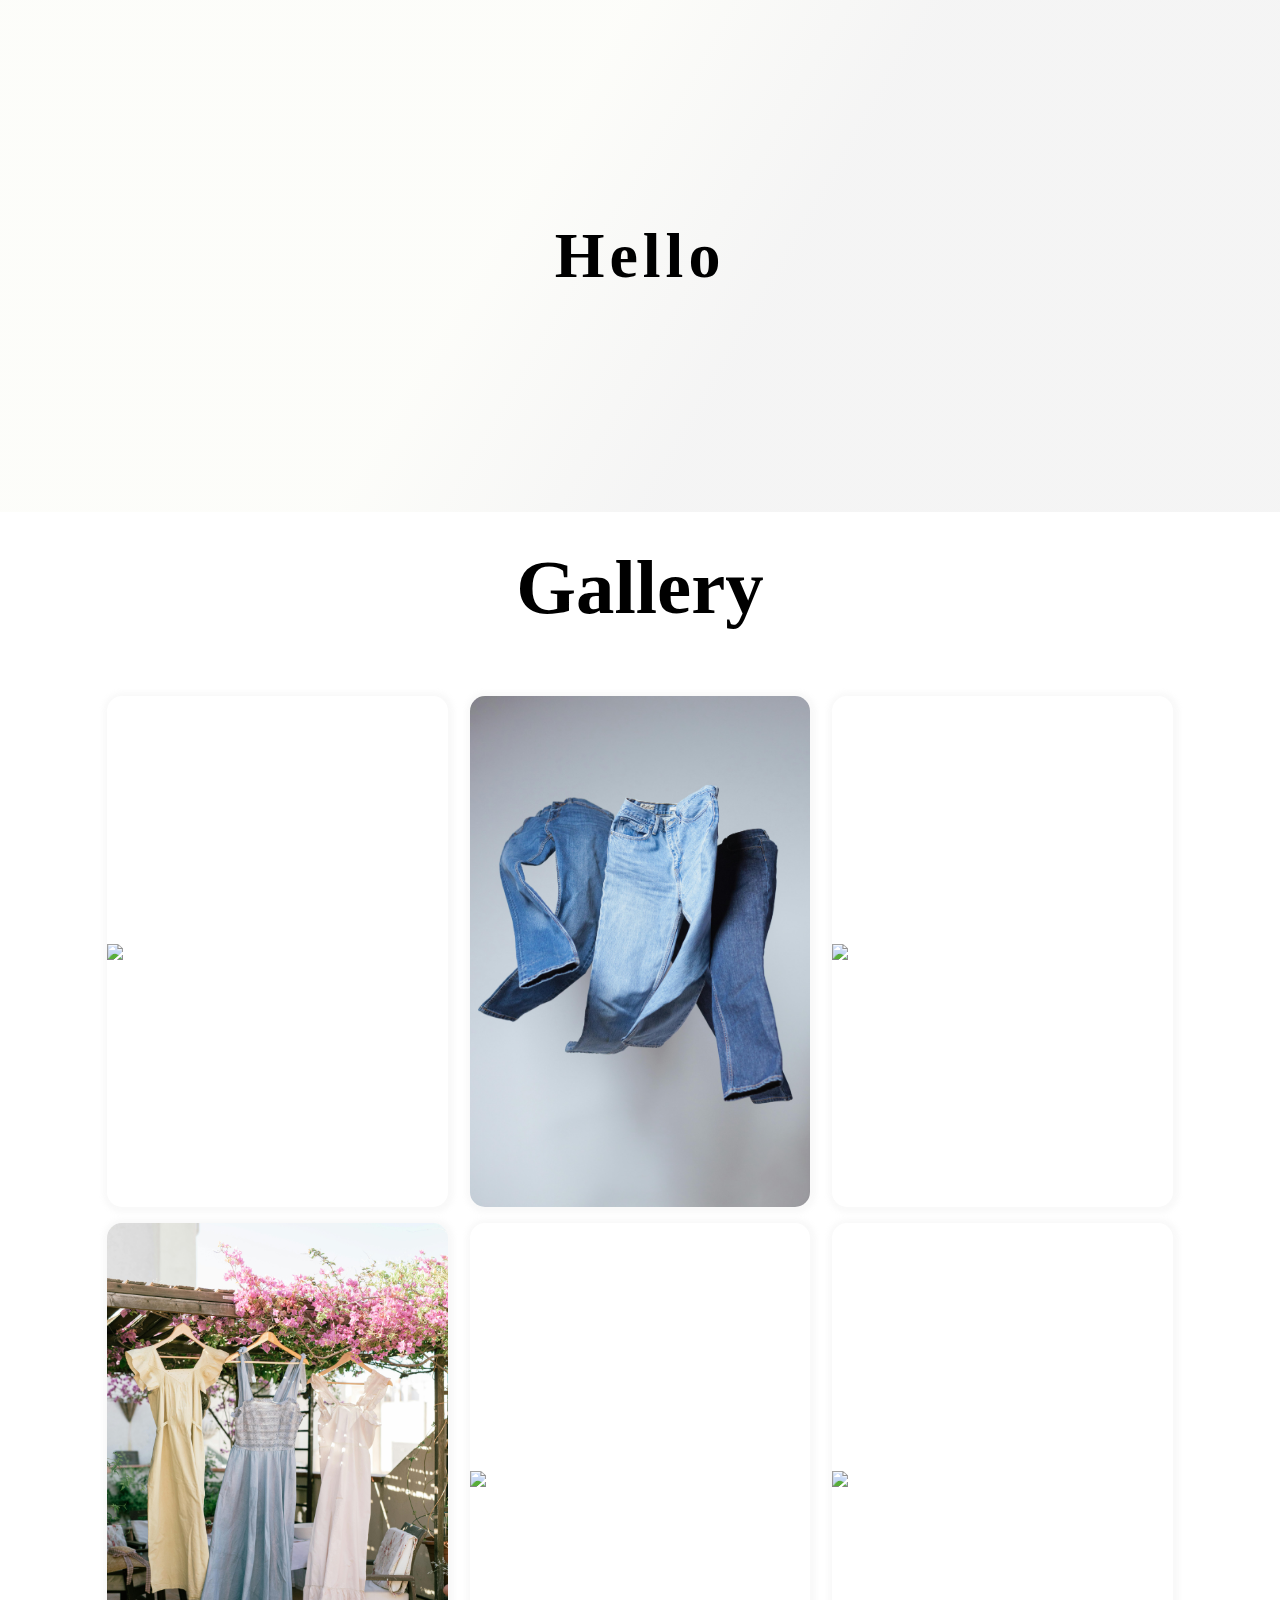
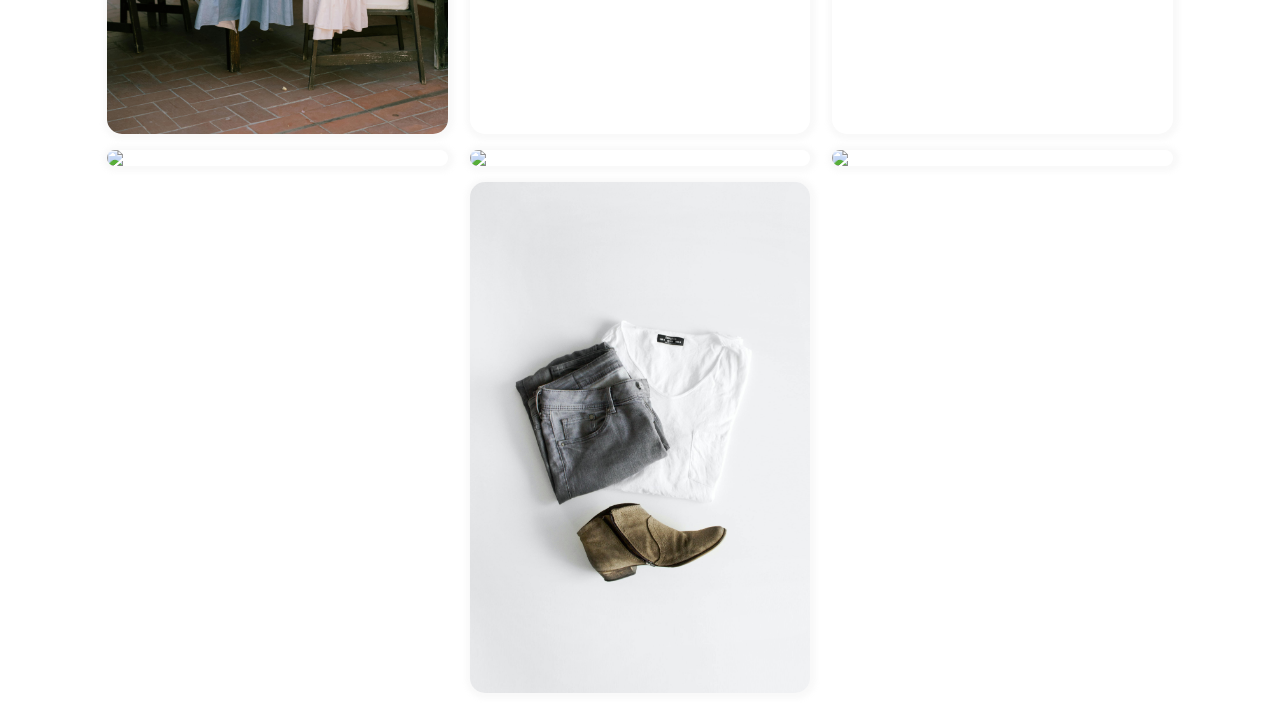
==== gallery.html @ a1088e4c "Add files via upload" ====
<!DOCTYPE html>
<html lang="en" id="page-gallery">
<head>
    <meta charset="UTF-8">
    <meta name="viewport" content="width=device-width, initial-scale=1.0">
    <link rel="stylesheet" href="style.css">
    <title>Gallery</title>
</head>
<body>
    
<section class="hero-section">
    <div class="hero-background"></div>
    <h1 class="hero-header">Hello</h1>
</section>
<section id="section-2" class="section-gallery">
    <div class="container">
        <h2>Gallery</h2>
        <div class="gallery-container">
            <div class="gallery-image-container"><img src="p1.jpg"/></div>
            <div class="gallery-image-container"><img src="p2.jpg"/></div>
            <div class="gallery-image-container"><img src="p3.jpg"/></div>
            <div class="gallery-image-container"><img src="p4.jpg"/></div>
            <div class="gallery-image-container"><img src="p5.jpg"/></div>
            <div class="gallery-image-container"><img src="p6.jpg"/></div>
            <div class="gallery-image-container"><img src="p7.jpg"/></div>
            <div class="gallery-image-container"><img src="p8.jpg"/></div>
            <div class="gallery-image-container"><img src="p9.jpg"/></div>
            <div class="gallery-image-container"><img src="p10.jpg"/></div>
        </div>
    </div>
</section>



</body>
</html>
---- style.css ----
:root{
    --accent-color: #fff;
    --primary-color: #000;
    --font-bold: fantasy;
    --font-basic: monospace;
}
body{
    margin: 0;
    font-family: monospace;
}
h1{
    font-size: 70px;
    font-family: fantasy;
}
h2{
    font-size: 40px;
    font-family: fantasy;
}
/* section 1 - hero section */

#page-home .hero-background{
    background-image: url('1.jpg');
}
.hero-section-opening{
    display: flex;
    flex-direction: column;
    justify-content: space-around;
    align-items: center;
    z-index: 1;
}
.hero-section h1{
    font-size: 3.5vw;
    font-size: clamp(38px, 5rem, 5vw);
    font-family: var(--font-bold);
    margin: 0;
    color: var(--primary-color);
    text-shadow: 0 0 9px #ffffff24;
}
.hero-section p{
    font-size: 1.2vw;
    margin: 15px 0;
    color: var(--primary-color);
    font-family: var(--font-basic);
} 
.hero-section{
    /* background-image: linear-gradient(120deg, #f4f5e7 40%, #ddd 60%); */
    background-image: linear-gradient(120deg, #f4f5e73b 40%, #dddddd4f 60%);
    margin: 0;
    display: flex;
    align-items: center;
    justify-content: center;
    flex-direction: column;
    height: clamp(25rem, 100rem, 40vw);
    position: relative;
    overflow: hidden;
}
.hero-background{
    background-size: cover;
    background-position: center;
    background-repeat: no-repeat;
    filter: blur(3px);
    width: 100%;
    height: 100%;
    position: absolute;
    z-index: -1;
}
.hero-section .hero-header{
    margin: 0;
    display: block;
    box-sizing: border-box;
    letter-spacing: 5px;
}
.arrow-down{
    position: absolute;
    bottom: 20px;
    width: 20px;
    height: 20px;
    color: var(--accent-color);
    animation: floatarrow 1.5s infinite;
}
.arrow-down::before{
    content: "";
    width: 15px;
    height: 15px;
    transform: rotate(45deg);
    border-bottom: 4px solid;
    border-right: 4px solid;
    border-radius: 2px;
    position: absolute;
    bottom: 0px;
}
.arrow-down::after{
    content: "";
    width: 15px;
    height: 15px;
    transform: rotate(45deg);
    border-bottom: 4px solid;
    border-right: 4px solid;
    border-radius: 2px;
    position: absolute;
    bottom: 8px;
}
/* @keyframes floatarrow{
    0%{bottom: 20px}
    50%{bottom: 16px;}
    100%{bottom: 20px;}
} */

/* section 2 - product gallery */

.trending-products{
    padding: 50px;
    display: flex;
    justify-content: center;
    flex-direction: column;
    align-items: center;
}
.trending-products h2{
    font-size: 40px;
    font-family: var(--font-bold);
    letter-spacing: -1px;
}
.trending-gallery, .cards-box{
    background-color: #505f72;
    border-radius: 40px;
    display: flex;
    max-width: 90vw;
    box-sizing: border-box;
    list-style-type: none;
    gap: 2.2rem;
    align-items: center;
    align-self: center;
    justify-content: center;
    padding: 40px;
}
.trending-gallery > *, .cards-box > *{
    flex: 1;
}
.trending-gallery .card, .cards-box .card{
    display: flex;
    justify-content: center;
    flex-direction: column;
    align-items: center;
    flex: 1;
    max-width: 25vw;
    position: relative;
    border-radius: 25px;
    overflow: hidden;
    box-shadow: 0px 0px 19px -12px #0000008a;
}
.trending-gallery .card:hover{
    box-shadow: 0px 0px 20px -7px #ffffffd4;
    animation: shadowdelay 0.25s;
}
.trending-gallery .card img{
    max-width: 100%;
}
.trending-gallery .card .image-overlay{
    background-color: #fff2ff54;
    position: absolute;
    display: flex;
    flex-direction: column;
    justify-content: center;
    align-items: center;
    display: none;
    font-size: 35px;
    padding: 20px;
    box-sizing: border-box;
}
.trending-gallery .card:hover .image-overlay{
    display: flex;
    height: 100%;
    width: 100%;
    animation: fade 0.15s;
}
@keyframes fade{
    0%{opacity: 0; width: 0%; height: 0%; border-radius: 100%;}
    100%{opacity: 100%; width: 100%; height: 100%; border-radius: 25px;}
}
@keyframes shadowdelay{
    0%{box-shadow: 0px 0px 0px 0px #aaa;}
    100%{box-shadow: 0px 0px 20px -7px #ffffffd4}
}
.trending-gallery .card .image-overlay .card-heading{
    font-family: var(--font-bold);
    margin: 8px;
}
.trending-gallery .card .image-overlay .card-discription{
    font-family: var(--font-basic);
    font-size: 18px;
    margin: 8px;
}
.collections-gallery-container{
    text-align: center;
    font-size: 20px;
}
.collections-gallery{
    display: flex;
    margin: auto;
    gap: 1.5rem;
    flex-wrap: wrap;
    justify-content: space-between !important;
}
.gallery-card-outer{
    flex-direction: row !important;
    flex-wrap: wrap;
    flex-basis: 33% !important;
    justify-content: space-between !important;
    border-radius: 0 !important;
}
.gallery-card-outer .image-container{
    flex-basis: 50%;
    display: flex;
}
.gallery-card-outer .image-container img{
    max-width: 100%;
}

/* gallery page */

#page-gallery .hero-section .hero-background{
    background-image: url('2.jpg');
}
.section-gallery .container{
    max-width: 90vw;
    margin: auto;
    text-align: center;
}
.section-gallery .container h2{
    /* font-size: 5rem; */
    font-size: clamp(2rem, 7rem, 6vw);
    margin: 2rem;
}
.gallery-container{
    display: flex;
    flex-direction: row;
    justify-content: center;
    flex-wrap: wrap;
    gap: clamp(1rem, 2rem, 2%);
    /* background-color: #505f72; */
    padding: 2rem;
}
.gallery-container .gallery-image-container{
    flex-basis: calc(33.33% - 2%);
    /* flex-basis: clamp(30%, 30vw, 28rem); */
    display: flex;
    align-items: center;
    border-radius: 15px;
    overflow: hidden;
    background-color: #fff;
    box-shadow: 1px 1px 5px 5px #c2c2c217;
}
.gallery-container .gallery-image-container img{
    max-width: 100%;
}
@media screen and (max-width:786px){
.gallery-container .gallery-image-container{
    flex-basis: 47%;
}
.gallery-container{
    padding: 0;
}
}
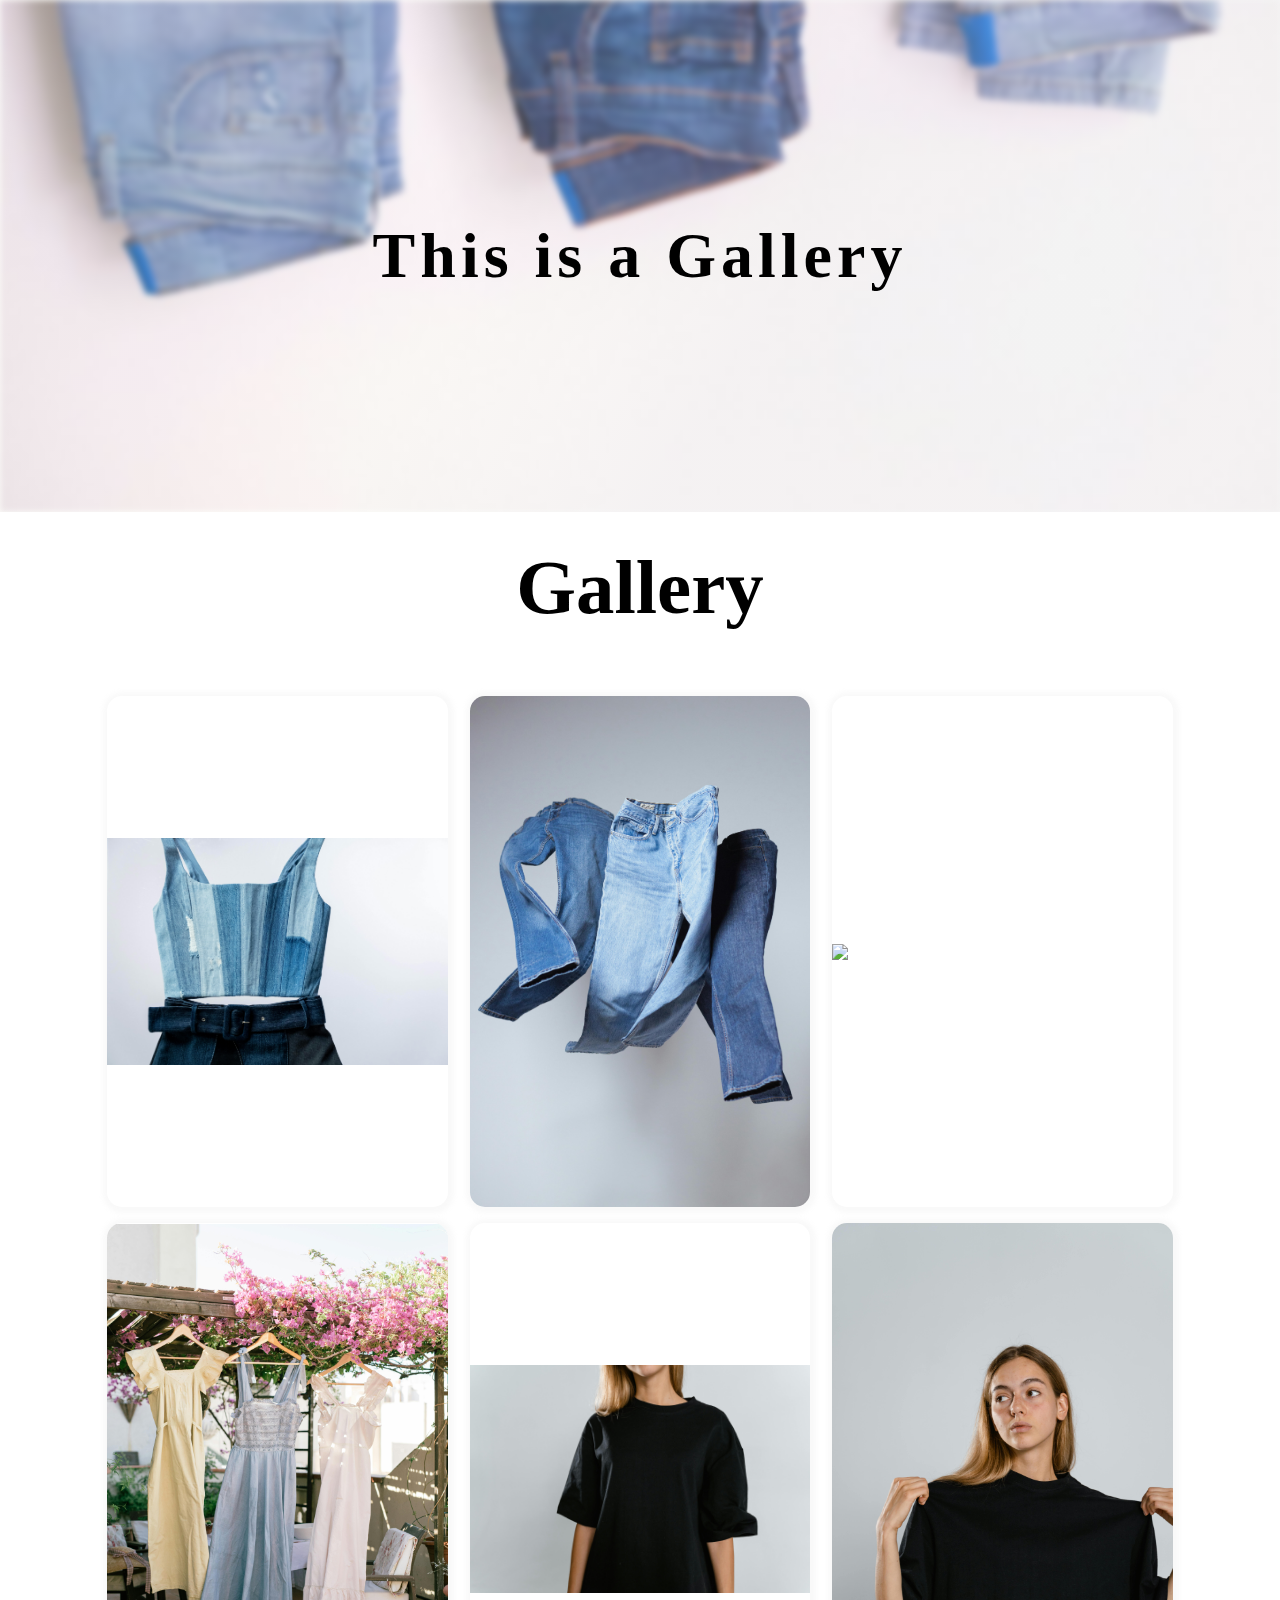
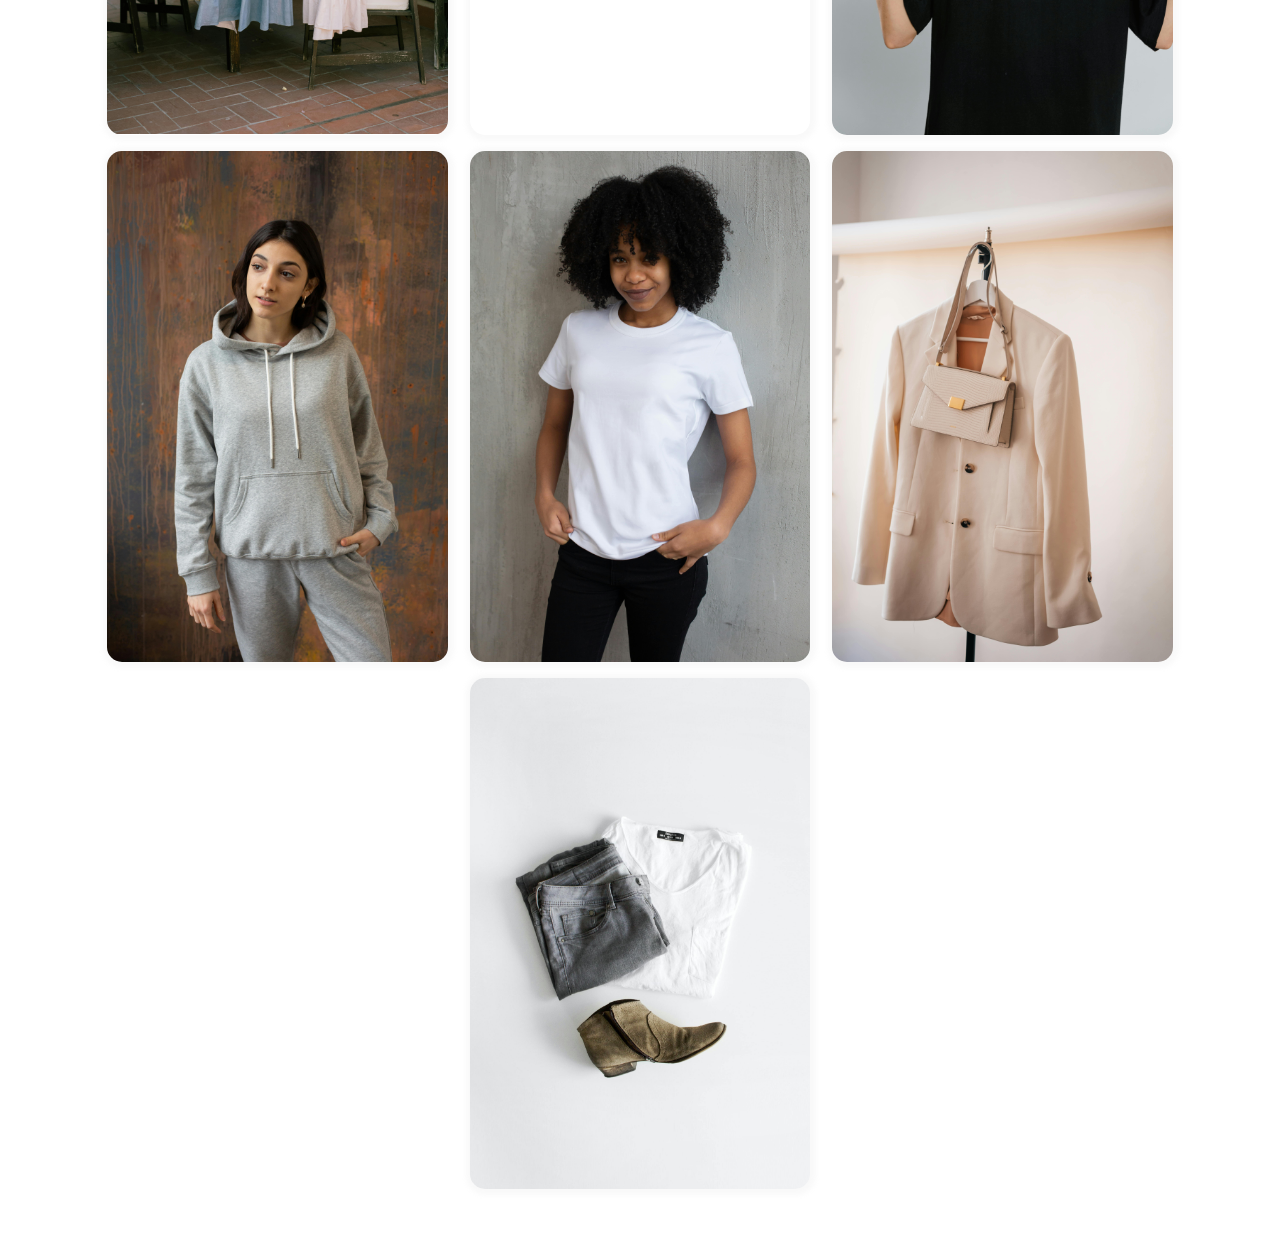
==== commit 1cb484c0: "Add files via upload" ====
--- a/gallery.html
+++ b/gallery.html
@@ -10,7 +10,7 @@
     
 <section class="hero-section">
     <div class="hero-background"></div>
-    <h1 class="hero-header">Hello</h1>
+    <h1 class="hero-header">This is a Gallery</h1>
 </section>
 <section id="section-2" class="section-gallery">
     <div class="container">
--- a/style.css
+++ b/style.css
@@ -190,9 +190,19 @@
     font-size: 18px;
     margin: 8px;
 }
+.trending-gallery .card .image-overlay .cards-link{
+    font-family: var(--font-basic);
+    font-size: 15px;
+    margin: 8px;
+    font-weight: 900;
+    color: var(--primary-color);
+}
 .collections-gallery-container{
     text-align: center;
     font-size: 20px;
+}
+.section-gallery{
+    margin-block-end: 20px;
 }
 .collections-gallery{
     display: flex;
